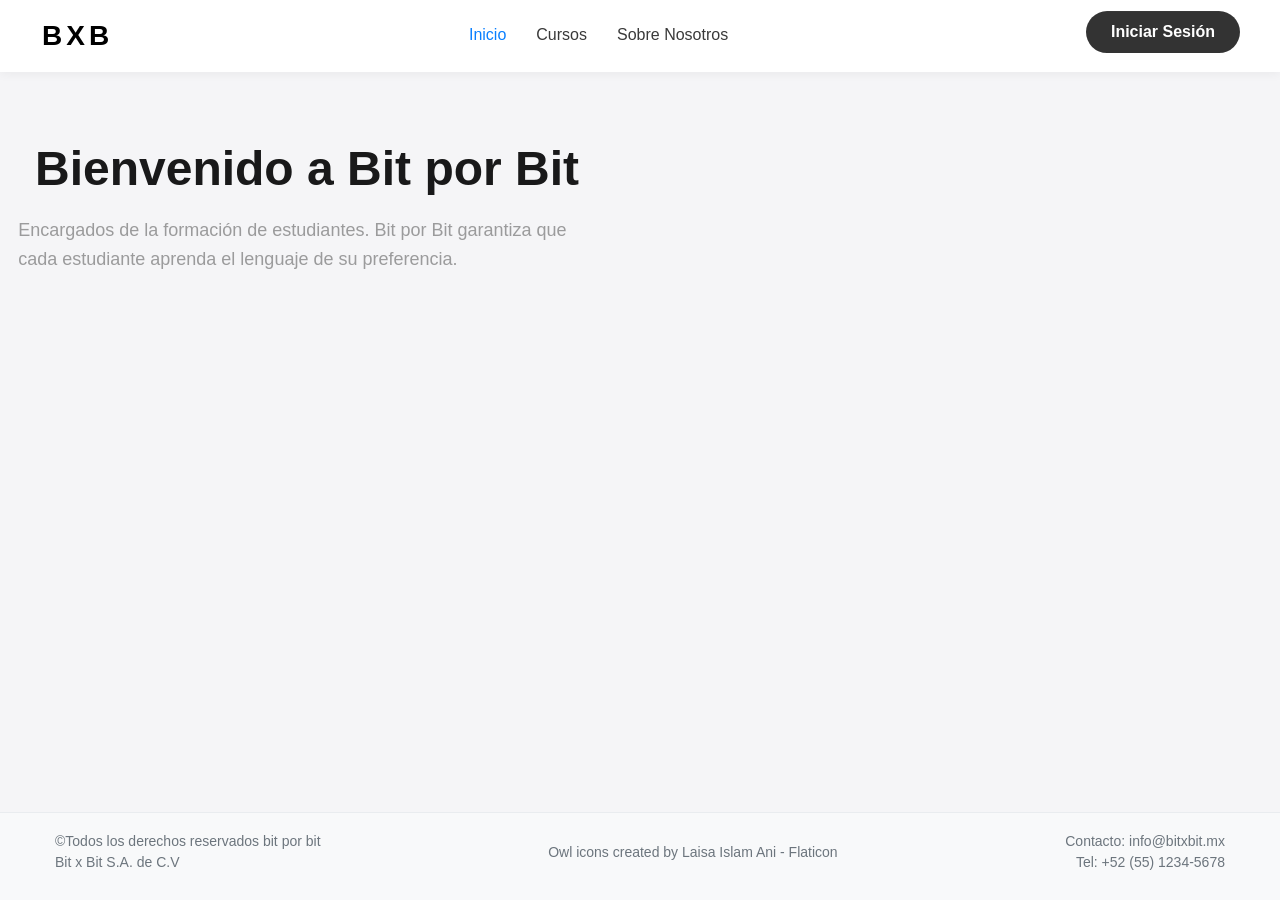
==== index.html @ 5e81ed47 "first-commit" ====
<!DOCTYPE html>
<html lang="es">

<head>
    <meta charset="UTF-8">
    <meta name="viewport" content="width=device-width, initial-scale=1.0">
    <title>Bit por Bit - Formación de estudiantes</title>
    <!-- GSAP from CDN -->
    <script src="https://cdnjs.cloudflare.com/ajax/libs/gsap/3.11.4/gsap.min.js"></script>
    <link rel="icon" type="image/x-icon" href="/static/img/owl.png">
    <link rel="stylesheet" href="/static/css/index.css">
</head>

<body>
    <!-- Fixed Navbar -->
    <div class="navbar">
        <a href="index.html" class="logo" id="logo-link">
            <div class="logo-letter">B</div>
            <div class="logo-letter">X</div>
            <div class="logo-letter">B</div>
        </a>

        <div class="nav-links">
            <a href="index.html" id="home-link" class="active">Inicio</a>
            <a href="courses.html" id="cursos-link">Cursos</a>
            <a href="about.html" id="about-link">Sobre Nosotros</a>
        </div>

        <a href="login.html" class="login-btn">Iniciar Sesión</a>

        <button class="menu-button" id="menu-btn">☰</button>
    </div>

    <!-- Pages Container -->
    <div class="pages-container">
        <!-- Home Page -->
        <div id="home-page" class="page active">
            <div class="home-container">
                <!-- Left Content -->
                <div class="content-left">
                    <h1 class="hero-title">Bienvenido a Bit por Bit</h1>
                    <p class="hero-description">Encargados de la formación de estudiantes. Bit por Bit garantiza que
                        cada estudiante aprenda el lenguaje de su preferencia.</p>
                    <button class="contact-btn">Contáctanos</button>

                    <!-- Social Icons -->
                    <div class="social-icons">
                        <div class="social-icon">
                            <a href="https://www.facebook.com/people/Bit-Bit/pfbid0obc1GL5xQBxVNUsykteJQynm9gf5bkeoo3qpW2DrgseqowSpPUyuY473SygLukFfl/"
                                target="_blank">
                                <img width="24px" height="24px" src="/static/img/facebook.png" alt="facebook">
                            </a>

                        </div>
                        <div class="social-icon">
                            <img width="24px" height="24px" src="/static/img/github.png" alt="github">
                        </div>
                        <div class="social-icon">
                            <img width="24px" height="24px" src="/static/img/instagram.png" alt="instagram">
                        </div>
                        <div class="social-icon">
                            <img width="24px" height="24px" src="/static/img/whatsapp.png" alt="whatsapp">
                        </div>
                    </div>
                </div>

                <!-- Right Content - Image/Video Container -->
                <div class="content-right">
                    <div class="media-container">
                        <video id="home-video" muted>
                            <source src="/static/img/video1.mp4" type="video/mp4">
                        </video>
                    </div>
                </div>
            </div>
        </div>
    </div>
    <footer
        style="background-color: #f8f9fa; padding: 20px 0; border-top: 1px solid #e9ecef; font-family: Arial, sans-serif; font-size: 14px; color: #6c757d; margin-top: 40px;">
        <div
            style="max-width: 1200px; margin: 0 auto; padding: 0 15px; display: flex; flex-wrap: wrap; justify-content: space-between; align-items: center;">
            <div style="margin-bottom: 10px;">
                <p style="margin: 0;">©Todos los derechos reservados bit por bit</p>
                <p style="margin: 5px 0 0 0;">Bit x Bit S.A. de C.V</p>
            </div>
            <div style="margin-bottom: 10px;">
                <p style="margin: 0;">
                    <a href="https://www.flaticon.com/free-icons/owl" title="owl icons"
                        style="color: #6c757d; text-decoration: none;">Owl icons created by Laisa Islam Ani -
                        Flaticon</a>
                </p>
            </div>
            <div style="margin-bottom: 10px; text-align: right;">
                <p style="margin: 0;">Contacto: info@bitxbit.mx</p>
                <p style="margin: 5px 0 0 0;">Tel: +52 (55) 1234-5678</p>
            </div>
        </div>
    </footer>


    <!-- JavaScript for animations and functionality -->
    <script src="/static/js/index.js"></script>
    <script>
        document.addEventListener('DOMContentLoaded', function () {
            // Specific home page initialization
            animateHomePage();
        });
    </script>
</body>

</html>
---- static/css/index.css ----
* {
    margin: 0;
    padding: 0;
    box-sizing: border-box;
    font-family: 'Segoe UI', Tahoma, Geneva, Verdana, sans-serif;
    text-decoration: none;
}

body {
    min-height: 100vh;
    display: flex;
    flex-direction: column;
    background-color: #f5f5f7;
}

a{
  text-decoration: none;
}

/* Fixed navbar with improved styling */
.navbar {
    display: flex;
    justify-content: space-between;
    align-items: center;
    padding: 15px 40px;
    background-color: white;
    box-shadow: 0 2px 10px rgba(0,0,0,0.05);
    position: fixed;
    width: 100%;
    top: 0;
    z-index: 1000;
}

/* Logo styling */
.logo {
    display: flex;
    align-items: center;
    font-size: 28px;
    font-weight: 800;
    color: #000;
    text-decoration: none;
}

.logo-letter {
    padding: 0 2px;
    opacity: 0; 
    transform: translateY(50px);
}

/* Nav links */
.nav-links {
    display: flex;
    gap: 30px;
    opacity: 0;
    transform: translateY(-20px);
}

.nav-links a {
    text-decoration: none;
    color: #333;
    font-weight: 500;
    transition: color 0.3s;
    cursor: pointer;
}

.nav-links a:hover, .nav-links a.active {
    color: #007bff;
}

/* Login button styling */
.login-btn {
    background-color: #000;
    color: white;
    border: none;
    border-radius: 30px;
    padding: 12px 25px;
    font-weight: 600;
    cursor: pointer;
    opacity: 0;
    transform: translateY(-20px);
    transition: background-color 0.3s, transform 0.2s;
}

.login-btn:hover {
    background-color: #333;
    transform: translateY(-2px);
}

/* Pages container */
.pages-container {
    margin-top: 80px;
    flex-grow: 1;
}

/* Page styling */
.page {
    display: none;
}

.page.active {
    display: block;
}

/* Home page styles */
.home-container {
    display: flex;
    justify-content: space-between;
    align-items: center;
    padding: 60px 40px;
    gap: 40px;
}

/* Left content */
.content-left {
    flex: 1;
    max-width: 600px;
}

.hero-title {
    font-size: 48px;
    font-weight: 800;
    margin-bottom: 20px;
    opacity: 0;
    transform: translateX(-50px);
}

.hero-description {
    font-size: 18px;
    line-height: 1.6;
    color: #555;
    margin-bottom: 30px;
    opacity: 0;
    transform: translateX(-50px);
}

.contact-btn {
    background-color: #f1f1f1;
    color: #333;
    border: none;
    border-radius: 30px;
    padding: 15px 30px;
    font-weight: 600;
    cursor: pointer;
    opacity: 0;
    transform: translateY(20px);
    transition: background-color 0.3s, transform 0.2s;
}

.contact-btn:hover {
    background-color: #e5e5e5;
    transform: translateY(-2px);
}

/* Social icons container */
.social-icons {
    display: flex;
    gap: 15px;
    margin-top: 30px;
    opacity: 0;
}

.social-icon {
    width: 50px;
    height: 50px;
    background-color: white;
    border-radius: 50%;
    display: flex;
    justify-content: center;
    align-items: center;
    cursor: pointer;
    box-shadow: 0 4px 8px rgba(0,0,0,0.1);
    transition: transform 0.2s, box-shadow 0.2s;
}

.social-icon:hover {
    transform: translateY(-5px);
    box-shadow: 0 6px 12px rgba(0,0,0,0.15);
}

/* Placeholder for social icons */
.icon-placeholder {
    width: 24px;
    height: 24px;
    background-color: #ddd;
    border-radius: 5px;
}

/* Right content - video/image container */
.content-right {
    flex: 1;
    display: flex;
    justify-content: center;
    align-items: center;
}

.media-container {
    width: 100%;
    max-width: 600px;
    height: auto;
    border-radius: 20px;
    overflow: hidden;
    box-shadow: 0 10px 30px rgba(0,0,0,0.15);
    opacity: 0;
    transform: scale(0.8);
}

.center-image {
    width: 100%;
    height: auto;
    display: block;
}

/* Video styling */
video {
    width: 100%;
    height: auto;
    display: block;
}

/* Cursos page styles */
.cursos-container {
    padding: 60px 40px;
}

.cursos-header {
    display: flex;
    margin-bottom: 50px;
    gap: 40px;
}

.cursos-image-container {
    flex: 1;
    border-radius: 20px;
    overflow: hidden;
    box-shadow: 0 10px 30px rgba(0,0,0,0.15);
    opacity: 0;
    transform: translateX(-30px);
}

.cursos-image {
    width: 100%;
    height: auto;
    display: block;
}

.cursos-text {
    flex: 1;
    display: flex;
    flex-direction: column;
    justify-content: center;
    opacity: 0;
    transform: translateX(30px);
}

.cursos-title {
    font-size: 36px;
    font-weight: 700;
    margin-bottom: 20px;
}

.cursos-text p {
    font-size: 18px;
    line-height: 1.6;
    color: #555;
}

.section-title {
    font-size: 32px;
    font-weight: 700;
    text-align: center;
    margin-bottom: 40px;
}

/* Enhanced Carousel Styles */


.carousel-wrapper {
    width: 75%;
    overflow: hidden;
    position: relative;
    margin: 0 20px;
}





.course-icon {
    width: 150px;
    height: 150px;
    background-color: white;
    border-radius: 20px;
    display: flex;
    flex-direction: column;
    justify-content: center;
    align-items: center;
    box-shadow: 0 8px 16px rgba(0,0,0,0.1);
    transition: transform 0.3s, box-shadow 0.3s;
}

.course-icon:hover {
    transform: translateY(-10px);
    box-shadow: 0 12px 24px rgba(0,0,0,0.15);
    background-color: #f9f9f9;
}

.carousel-item.active .course-icon {
    border: 3px solid #007bff;
    transform: translateY(-10px);
    box-shadow: 0 12px 24px rgba(0,0,0,0.2);
}

.course-logo {
    width: 60px;
    height: 60px;
    margin-bottom: 10px;
    display: flex;
    justify-content: center;
    align-items: center;
}

.course-logo img {
    max-width: 100%;
    max-height: 100%;
}

.course-title {
    font-size: 16px;
    font-weight: 600;
    color: #333;
    text-align: center;
}

.course-level {
    font-size: 12px;
    color: #666;
    margin-top: 5px;
}

.carousel-arrow {
    width: 50px;
    height: 50px;
    background-color: white;
    border: none;
    border-radius: 50%;
    font-size: 24px;
    font-weight: bold;
    cursor: pointer;
    box-shadow: 0 4px 8px rgba(0,0,0,0.1);
    transition: transform 0.2s, box-shadow 0.2s;
    z-index: 5;
    display: flex;
    justify-content: center;
    align-items: center;
}

.carousel-arrow:hover {
    transform: scale(1.1);
    box-shadow: 0 6px 12px rgba(0,0,0,0.15);
    background-color: #f0f0f0;
}

.carousel-indicators {
    display: flex;
    justify-content: center;
    gap: 10px;
    margin-top: 20px;
    opacity: 0;
}

.carousel-indicator {
    width: 12px;
    height: 12px;
    border-radius: 50%;
    background-color: #ddd;
    cursor: pointer;
    transition: background-color 0.3s;
}

.carousel-indicator.active {
    background-color: #007bff;
}

/* Course Details Section Styles */
.course-details-section {
    margin: 60px auto;
    max-width: 900px;
    opacity: 0;
    transform: translateY(30px);
    transition: opacity 0.8s, transform 0.8s;
}

.course-details-section.visible {
    opacity: 1;
    transform: translateY(0);
}

.course-details-container {
    background-color: white;
    border-radius: 20px;
    box-shadow: 0 10px 30px rgba(0,0,0,0.1);
    overflow: hidden;
}

.course-details-header {
    display: flex;
    padding: 30px;
    background-color: #f8f9fa;
    border-bottom: 1px solid #eaeaea;
    gap: 30px;
    align-items: center;
}

.course-logo-large {
    background-color: white;
    padding: 15px;
    border-radius: 15px;
    box-shadow: 0 4px 10px rgba(0,0,0,0.05);
    display: flex;
    justify-content: center;
    align-items: center;
}

.course-details-info {
    flex: 1;
}

.course-details-info h3 {
    font-size: 28px;
    font-weight: 700;
    margin-bottom: 10px;
}

.course-level-badge {
    display: inline-block;
    padding: 6px 12px;
    background-color: #e9f5ff;
    color: #007bff;
    border-radius: 30px;
    font-size: 14px;
    font-weight: 600;
}

.course-details-content {
    padding: 30px;
    display: grid;
    grid-template-columns: 2fr 1fr;
    gap: 30px;
}

.course-description h4 {
    font-size: 20px;
    margin-bottom: 15px;
    color: #333;
}

.course-description p {
    font-size: 16px;
    line-height: 1.7;
    color: #555;
}

.course-features {
    display: flex;
    flex-direction: column;
    gap: 20px;
}

.feature {
    display: flex;
    align-items: center;
    gap: 15px;
}

.feature-icon {
    font-size: 24px;
    color: #007bff;
}

.feature-text {
    display: flex;
    flex-direction: column;
}

.feature-label {
    font-size: 14px;
    color: #777;
}

.feature-text span:last-child {
    font-size: 16px;
    font-weight: 600;
    color: #333;
}

.course-cta {
    padding: 20px 30px;
    border-top: 1px solid #eaeaea;
    display: flex;
    justify-content: flex-end;
    gap: 15px;
}

.enroll-button {
    background-color: #007bff;
    color: white;
    border: none;
    border-radius: 30px;
    padding: 14px 30px;
    font-weight: 600;
    cursor: pointer;
    transition: background-color 0.3s, transform 0.2s;
}

.enroll-button:hover {
    background-color: #0056b3;
    transform: translateY(-2px);
}

.more-info-button {
    background-color: transparent;
    color: #007bff;
    border: 1px solid #007bff;
    border-radius: 30px;
    padding: 14px 30px;
    font-weight: 600;
    cursor: pointer;
    transition: background-color 0.3s, transform 0.2s;
}

.more-info-button:hover {
    background-color: #f0f7ff;
    transform: translateY(-2px);
}

/* Responsive design */
@media (max-width: 1024px) {
    .home-container {
        flex-direction: column;
        padding: 40px 20px;
    }
    
    .content-left, .content-right {
        max-width: 100%;
    }
    
    .hero-title {
        font-size: 36px;
    }
    
    .cursos-header {
        flex-direction: column;
        gap: 30px;
    }
    
    .cursos-text {
        padding-left: 0;
        text-align: center;
    }
    
    .carousel-wrapper {
        width: 65%;
    }
    
    .course-icon {
        width: 130px;
        height: 130px;
    }
    
    .course-details-content {
        grid-template-columns: 1fr;
    }
}

@media (max-width: 768px) {
    .navbar {
        padding: 15px 20px;
    }
    
    .nav-links {
        display: none;
        position: absolute;
        top: 80px;
        left: 0;
        width: 100%;
        flex-direction: column;
        background-color: white;
        padding: 20px;
        box-shadow: 0 5px 15px rgba(0,0,0,0.1);
        z-index: 999;
        align-items: center;
        gap: 20px;
    }
    
    .nav-links.active {
        display: flex;
    }
    
    .menu-button {
        display: block;
    }
    
    .carousel-wrapper {
        width: 60%;
    }
    
    .course-icon {
        width: 120px;
        height: 120px;
    }
    
    .course-logo {
        width: 40px;
        height: 40px;
    }
    
    .course-title {
        font-size: 14px;
    }
    
    .course-level {
        font-size: 10px;
    }
    
    .carousel-arrow {
        width: 40px;
        height: 40px;
        font-size: 18px;
    }
    
    .course-details-header {
        flex-direction: column;
        align-items: center;
        text-align: center;
    }
}

@media (max-width: 480px) {
    .carousel-wrapper {
        width: 50%;
    }
    
    .course-icon {
        width: 100px;
        height: 100px;
    }
    
    .course-cta {
        flex-direction: column;
    }
    
    .enroll-button, .more-info-button {
        width: 100%;
    }
}

/* Menu button (visible only on mobile) */
.menu-button {
    background: none;
    border: none;
    font-size: 24px;
    cursor: pointer;
    padding: 5px;
    color: #333;
    display: none;
}

/* Page transitions */
.page-enter {
    opacity: 0;
    transform: translateY(20px);
}

.page-enter-active {
    opacity: 1;
    transform: translateY(0);
    transition: opacity 0.5s, transform 0.5s;
}

/* About page styles */
.about-container {
    padding: 60px 40px;
    max-width: 1200px;
    margin: 0 auto;
}

.about-section {
    margin-bottom: 80px;
}

.about-content {
    display: flex;
    align-items: center;
    gap: 50px;
}

.about-content.reverse {
    flex-direction: row-reverse;
}

.about-text {
    flex: 1;
}

.about-title {
    font-size: 36px;
    font-weight: 700;
    margin-bottom: 20px;
}

.about-description {
    font-size: 18px;
    line-height: 1.6;
    color: #555;
}

.about-image-container {
    flex: 1;
    border-radius: 20px;
    overflow: hidden;
    box-shadow: 0 10px 30px rgba(0,0,0,0.15);
}

.about-image {
    width: 100%;
    height: auto;
    display: block;
}

.values-list {
    list-style-type: none;
    padding: 0;
}

.values-list li {
    font-size: 18px;
    line-height: 1.6;
    color: #555;
    margin-bottom: 15px;
    position: relative;
    padding-left: 20px;
}

.values-list li::before {
    content: "•";
    position: absolute;
    left: 0;
    color: #007bff;
}

/* Course Navigation styling */
.course-navigation {
    width: 100%;
    max-width: 1000px;
    margin: 0 auto 40px;
}

.course-tabs {
    display: flex;
    flex-wrap: wrap;
    justify-content: center;
    margin-bottom: 30px;
    gap: 10px;
}

.course-tab {
    padding: 12px 20px;
    background-color: #f5f5f5;
    border-radius: 6px;
    cursor: pointer;
    font-weight: 500;
    transition: all 0.3s ease;
    border: 2px solid transparent;
}

.course-tab:hover {
    background-color: #e9e9e9;
}

.course-tab.active {
    background-color: #1e88e5;
    color: white;
    border-color: #1565c0;
}

/* Fix for cursos header section */
.cursos-text {
    padding: 20px;
    text-align: center;
    max-width: 800px;
    margin: 0 auto;
}

.cursos-title {
    font-size: 2.5rem;
    margin-bottom: 15px;
    color: #333;
}

.cursos-text p {
    font-size: 1.2rem;
    line-height: 1.6;
    color: #666;
}

/* Make sure course details section has proper spacing */
.course-details-section {
    margin-top: 20px;
}
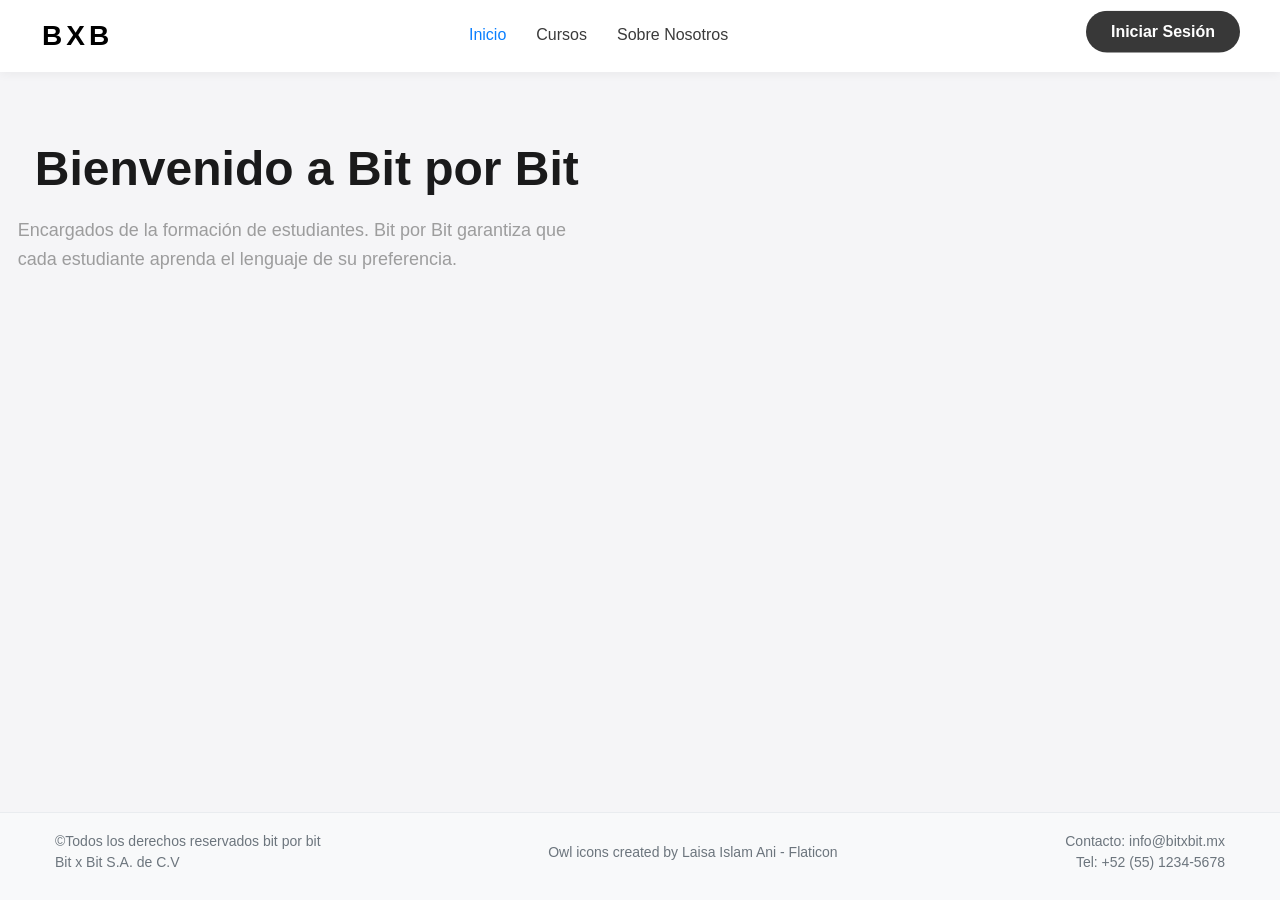
==== commit 31cbf066: "fix-github-pages" ====
--- a/index.html
+++ b/index.html
@@ -7,8 +7,8 @@
     <title>Bit por Bit - Formación de estudiantes</title>
     <!-- GSAP from CDN -->
     <script src="https://cdnjs.cloudflare.com/ajax/libs/gsap/3.11.4/gsap.min.js"></script>
-    <link rel="icon" type="image/x-icon" href="/static/img/owl.png">
-    <link rel="stylesheet" href="/static/css/index.css">
+    <link rel="icon" type="image/x-icon" href="static/img/owl.png">
+    <link rel="stylesheet" href="static/css/index.css">
 </head>
 
 <body>
@@ -48,18 +48,18 @@
                         <div class="social-icon">
                             <a href="https://www.facebook.com/people/Bit-Bit/pfbid0obc1GL5xQBxVNUsykteJQynm9gf5bkeoo3qpW2DrgseqowSpPUyuY473SygLukFfl/"
                                 target="_blank">
-                                <img width="24px" height="24px" src="/static/img/facebook.png" alt="facebook">
+                                <img width="24px" height="24px" src="static/img/facebook.png" alt="facebook">
                             </a>
 
                         </div>
                         <div class="social-icon">
-                            <img width="24px" height="24px" src="/static/img/github.png" alt="github">
+                            <img width="24px" height="24px" src="static/img/github.png" alt="github">
                         </div>
                         <div class="social-icon">
-                            <img width="24px" height="24px" src="/static/img/instagram.png" alt="instagram">
+                            <img width="24px" height="24px" src="static/img/instagram.png" alt="instagram">
                         </div>
                         <div class="social-icon">
-                            <img width="24px" height="24px" src="/static/img/whatsapp.png" alt="whatsapp">
+                            <img width="24px" height="24px" src="static/img/whatsapp.png" alt="whatsapp">
                         </div>
                     </div>
                 </div>
@@ -68,7 +68,7 @@
                 <div class="content-right">
                     <div class="media-container">
                         <video id="home-video" muted>
-                            <source src="/static/img/video1.mp4" type="video/mp4">
+                            <source src="static/img/video1.mp4" type="video/mp4">
                         </video>
                     </div>
                 </div>
@@ -99,7 +99,7 @@
 
 
     <!-- JavaScript for animations and functionality -->
-    <script src="/static/js/index.js"></script>
+    <script src="static/js/index.js"></script>
     <script>
         document.addEventListener('DOMContentLoaded', function () {
             // Specific home page initialization
